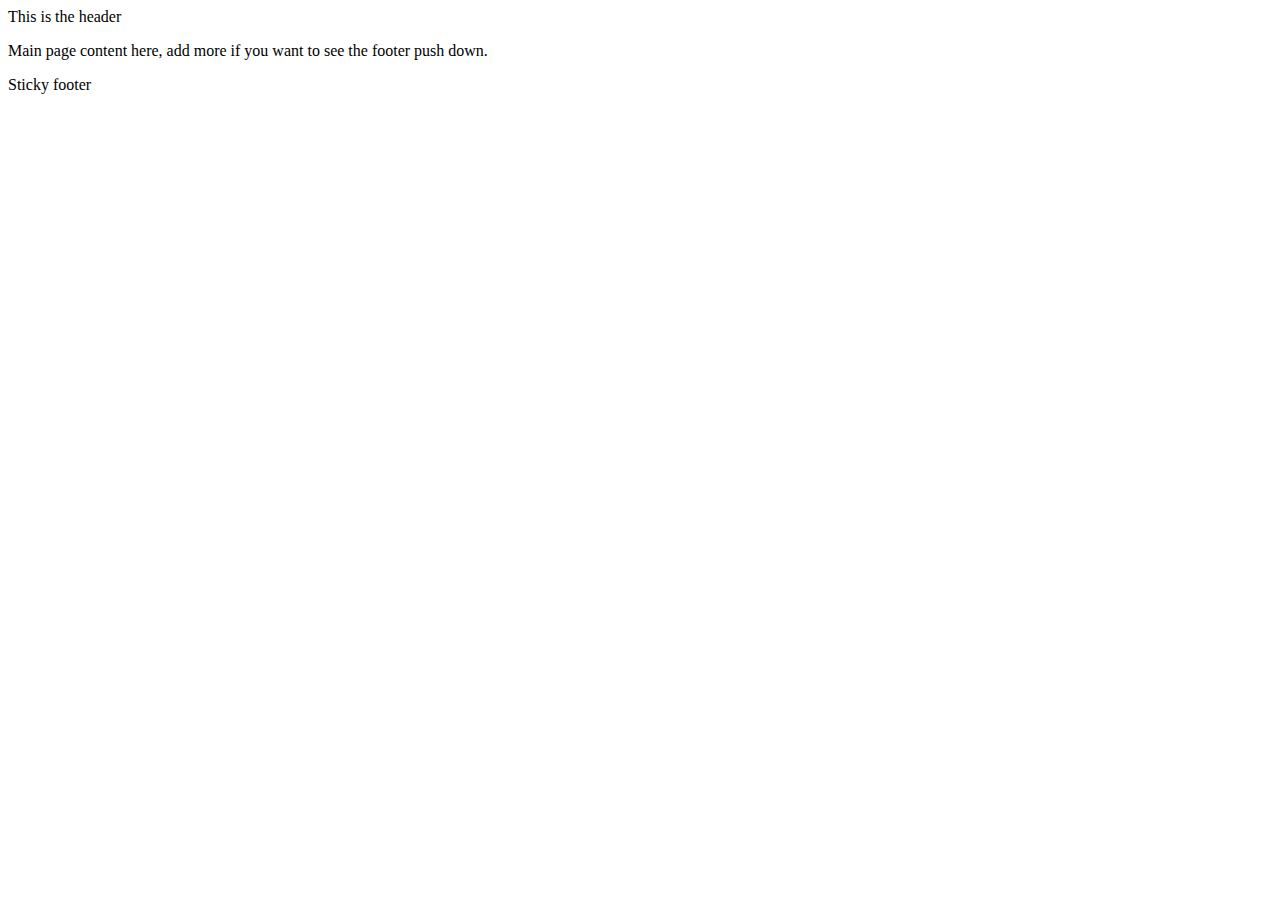
==== index.html @ 4e8bda64 "Update index.html" ====
<!DOCTYPE html>
<html lang="en">

<head>
    <link type="text/css" rel="stylesheet" href="./css-files/header-footer.css">
    <link type="text/css" rel="stylesheet" href="./css-files/home-page.css">
    <meta charset="UTF-8">
    <meta name="Home Page AKB" content="width=device-width, initial-scale=1.0">
    <meta name="author" content="AKB">
    <title>Home Page AKB</title>
</head>

<body>
    <!-- HEADER -->
    <header class="page-header">This is the header</header>

    <!-- MAIN BODY -->
    <main class="page-body">
        <p>Main page content here, add more if you want to see the footer push down.</p>
    </main>

    <!-- FOTTER -->
    <footer class="page-footer">Sticky footer</footer>
    
</body>

</html>
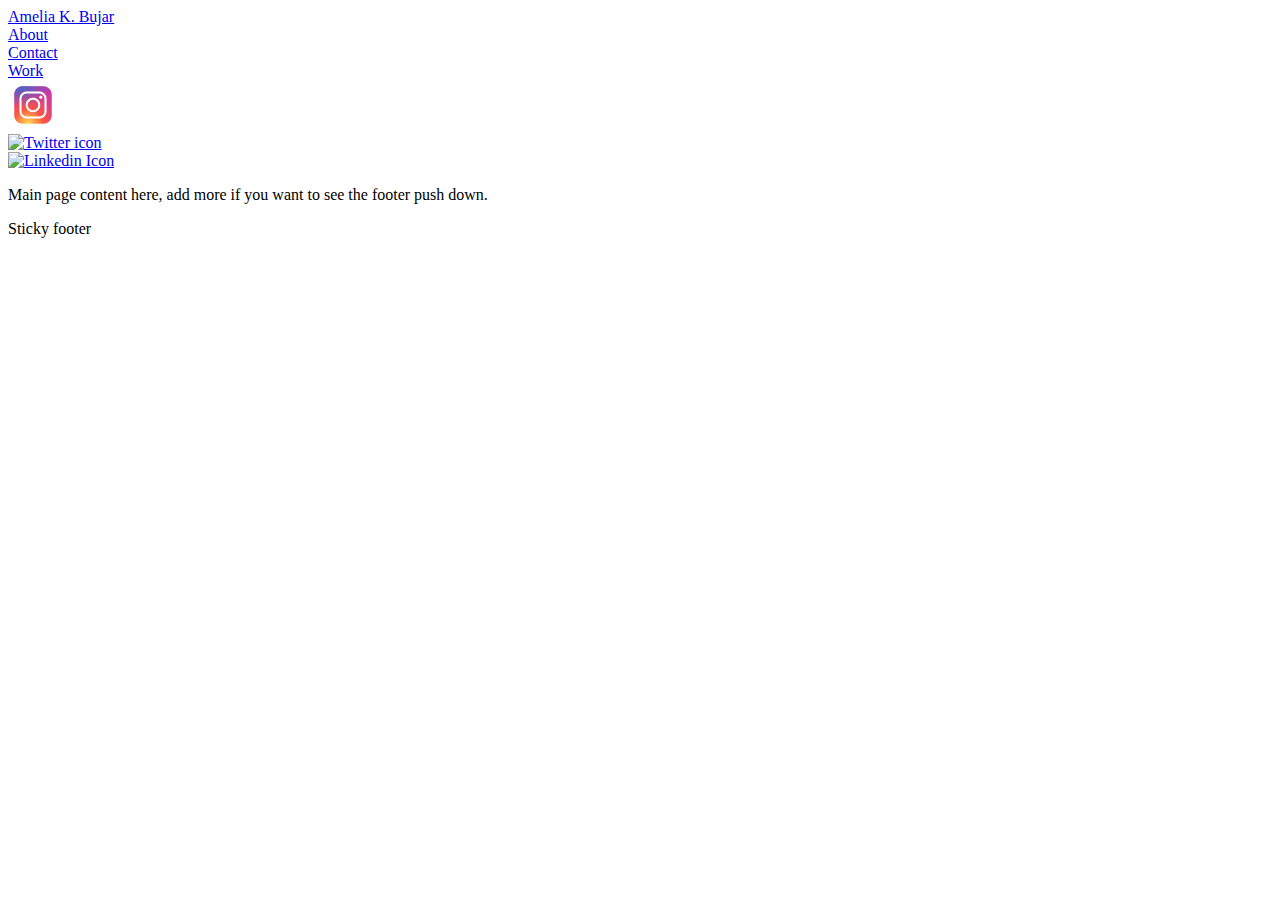
==== commit 87ea16b2: "Update index.html" ====
--- a/index.html
+++ b/index.html
@@ -12,7 +12,48 @@
 
 <body>
     <!-- HEADER -->
-    <header class="page-header">This is the header</header>
+    <header class="page-header">
+        <!-- HEADER LEFT-->
+        <div class="header-left">
+            <a href="./index.html">Amelia K. Bujar</a>
+        </div>
+        <!-- HEADER CENTER -->
+        <div class="header-center">
+            <!-- ABOUT -->
+            <div class="about-btn">
+                <a href="./html-files/about.html">About</a>
+            </div>
+            <!-- CONTACT -->
+            <div class="contact-btn">
+                <a href="./html-files/contact.html">Contact</a>
+            </div>
+            <!-- PROJECTS -->
+            <div class="work-btn">
+                <a href="./html-files/projects.html">Work</a>
+            </div>
+        </div>
+        <!-- HEADER RIGHT -->
+        <div class="header-right">
+            <!-- INSTAGRAM ICON -->
+            <div class="instagram-thing">
+                <a href="https://www.instagram.com/ameliakbujar/" target="_blank">
+                    <img src="./media/icons/instagram-icon.png" alt="Instagram Icon">
+                </a>
+            </div>
+            <!-- TWITTER ICON -->
+            <div class="twitter-thing">
+                <a href="https://x.com/AmeliaBujar" target="_blank">
+                    <img src="./media/icons/twitter-icon.png" alt="Twitter icon">
+                </a>
+            </div>
+            <!-- LINEKDIN ICON -->
+            <div class="linkdin-thing">
+                <a href="https://www.linkedin.com/in/amelia-bujar-173934192/" target="_blank">
+                    <img src="./media/icons/linkedin-icon.png" alt="Linkedin Icon">
+                </a>
+            </div>
+        </div>
+    </header>
 
     <!-- MAIN BODY -->
     <main class="page-body">
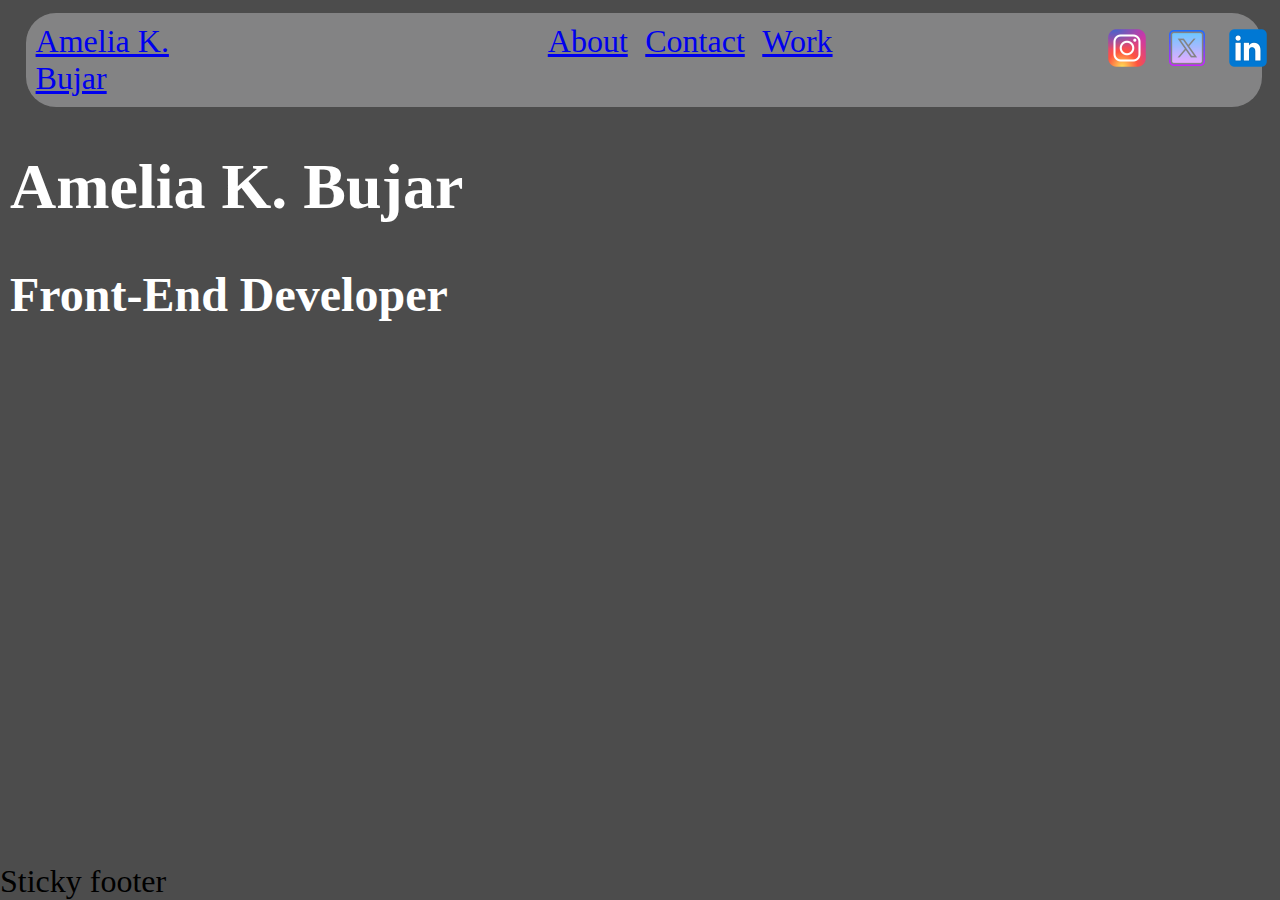
==== commit 7905075d: "Update index.html" ====
--- a/index.html
+++ b/index.html
@@ -57,7 +57,13 @@
 
     <!-- MAIN BODY -->
     <main class="page-body">
-        <p>Main page content here, add more if you want to see the footer push down.</p>
+        
+        <!-- MAIN PAGE CONTENT HERE BITCHES -->
+        <article class="main-container">
+            <h1>Amelia K. Bujar</h1>
+            <h2>Front-End Developer</h2>
+        </article>
+
     </main>
 
     <!-- FOTTER -->
--- a/css-files/header-footer.css
+++ b/css-files/header-footer.css
@@ -0,0 +1,60 @@
+html, body {
+    box-sizing: border-box;
+    height: 100%;
+    padding: 0;
+    margin: 0;
+  }
+  
+  body {
+    /*min-height: 100%; /* Use if set on container, not body */
+    font-size: 2rem;
+    display: flex;
+    flex-direction: column;
+  }
+  
+  header.page-header {
+    flex-grow: 0; /* 0. Only takes the place it needs */
+    flex-shrink: 0;
+    color: #9b9b9b;
+    padding: 10px;
+    background-color: rgba(186, 185, 187, 0.5);
+    width: 95%;
+    border-radius: 30px;
+    margin-left: 2%;
+    margin-top: 1%;
+  }
+  
+  main.page-body {
+    flex-grow: 1; /* 1. Let main take all available space */
+    padding: 0 10px;
+  }
+
+  body {
+    margin: 0;
+    padding: 0;
+    background-image: linear-gradient(rgba(0, 0, 0, 0.7), rgba(0, 0, 0, 0.7)), url('https://images.unsplash.com/photo-1476445704028-a36e0c798192?q=80&w=3270&auto=format&fit=crop&ixlib=rb-4.0.3&ixid=M3wxMjA3fDB8MHxwaG90by1wYWdlfHx8fGVufDB8fHx8fA%3D%3D');
+    background-position: center;
+    background-size: cover;
+    background-attachment: fixed;
+}
+
+main {
+    height: 100%;
+    width: 100%;
+    position: relative;
+    display: flex;
+    color: #ffffff;
+    flex-direction: column;
+}
+
+  header.page-header, .header-right, .header-center {
+    display: flex;
+  }
+
+  .header-center, .header-right {
+    margin-left: 25%;
+  }
+
+  .contact-btn, .work-btn, .twitter-thing, .linkdin-thing {
+    margin-left: 7%;
+  }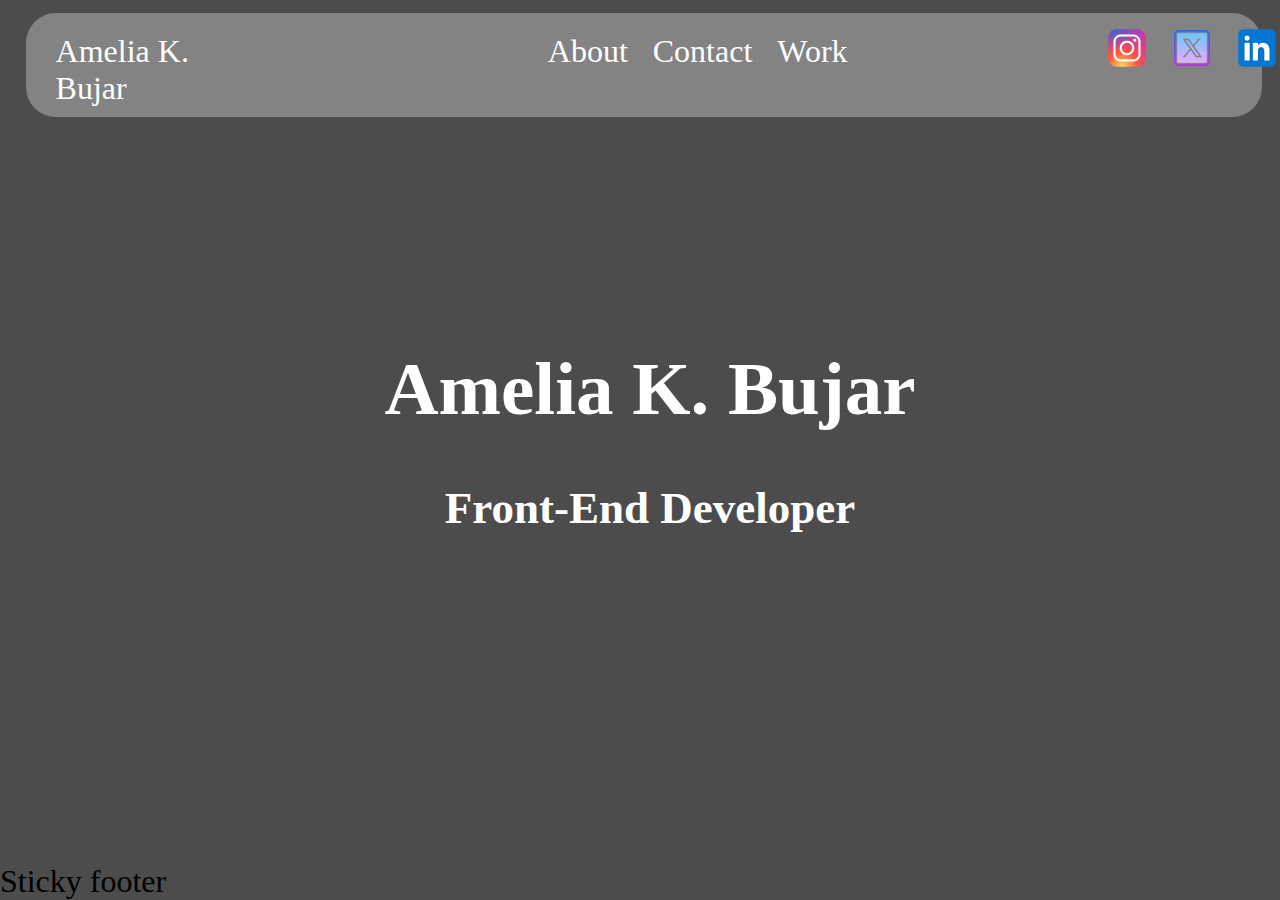
==== commit 37427589: "Update index.html" ====
--- a/index.html
+++ b/index.html
@@ -37,19 +37,19 @@
             <!-- INSTAGRAM ICON -->
             <div class="instagram-thing">
                 <a href="https://www.instagram.com/ameliakbujar/" target="_blank">
-                    <img src="./media/icons/instagram-icon.png" alt="Instagram Icon">
+                    <img src="./media/icons/social-media-icons/instagram-icon.png" alt="Instagram Icon">
                 </a>
             </div>
             <!-- TWITTER ICON -->
             <div class="twitter-thing">
                 <a href="https://x.com/AmeliaBujar" target="_blank">
-                    <img src="./media/icons/twitter-icon.png" alt="Twitter icon">
+                    <img src="./media/icons/social-media-icons/twitter-icon.png" alt="Twitter icon">
                 </a>
             </div>
             <!-- LINEKDIN ICON -->
             <div class="linkdin-thing">
                 <a href="https://www.linkedin.com/in/amelia-bujar-173934192/" target="_blank">
-                    <img src="./media/icons/linkedin-icon.png" alt="Linkedin Icon">
+                    <img src="./media/icons/social-media-icons/linkedin-icon.png" alt="Linkedin Icon">
                 </a>
             </div>
         </div>
--- a/css-files/header-footer.css
+++ b/css-files/header-footer.css
@@ -56,5 +56,22 @@
   }
 
   .contact-btn, .work-btn, .twitter-thing, .linkdin-thing {
-    margin-left: 7%;
+    margin-left: 10%;
+  }
+
+  .page-header a {
+    text-decoration: none;
+    color: #ffffff;
+  }
+
+  .page-header a:hover {
+    color: #000000;
+  }
+
+  .header-left, .header-center {
+    margin-top: 10px;
+  }
+
+  .header-left {
+    margin-left: 20px;
   }--- a/css-files/home-page.css
+++ b/css-files/home-page.css
@@ -0,0 +1,15 @@
+.main-container {
+    width: 70%;
+    margin-top: 14%;
+    margin-left: 15%;
+    text-align: center;
+    border-radius: 20px;
+}
+
+.main-container  h1 {
+    font-size: 75px;
+}
+
+.main-container h2 {
+    font-size: 45px;
+}